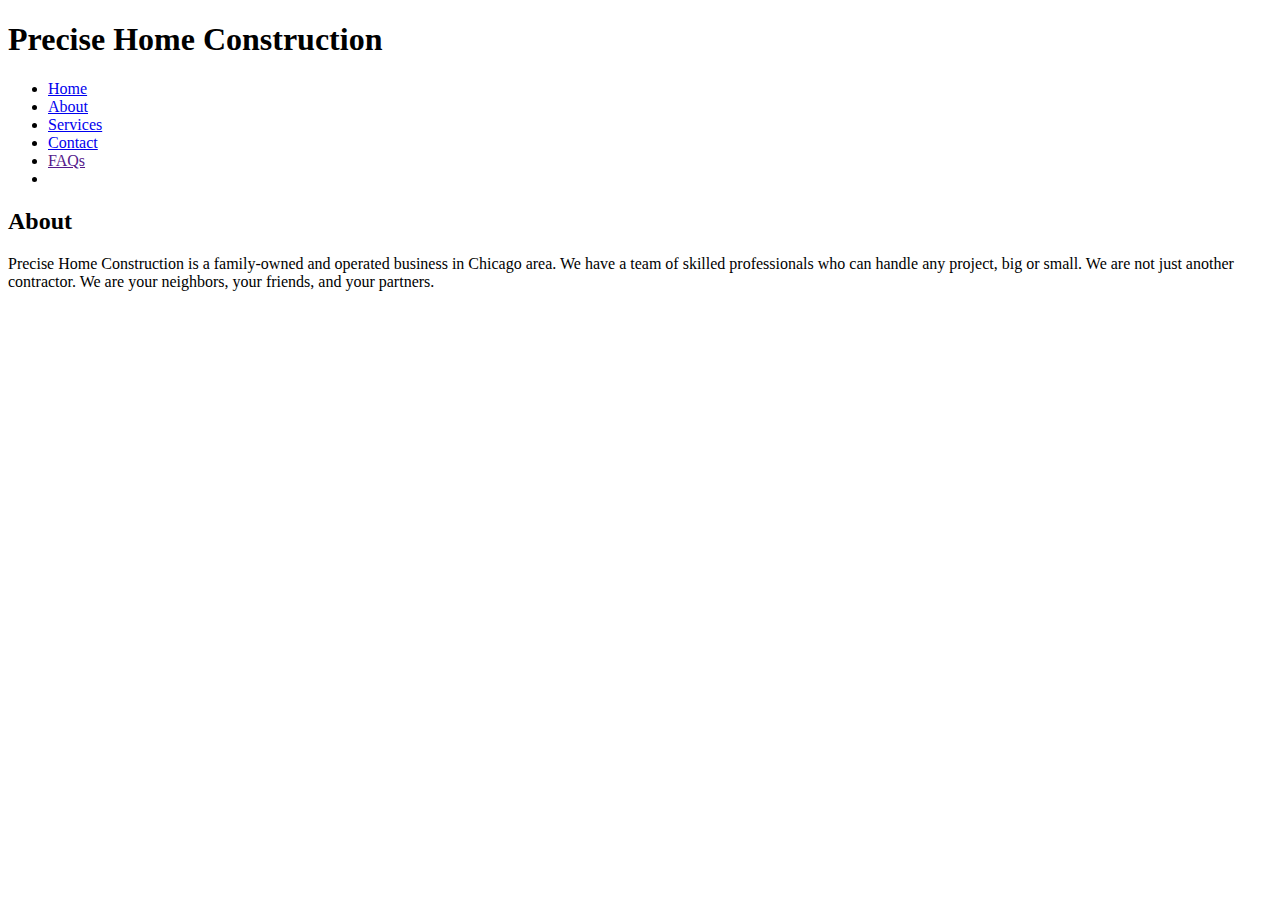
==== precise_home_construction/code/about.html @ 6f57e5f1 "Version 1" ====
<!DOCTYPE html>
<html lang="en">
<head>
    <meta charset="UTF-8">
    <meta name="viewport" content="width=device-width, initial-scale=1.0">
    <title>Precise Home Construction</title>
    <script src="./index.js"> </script>
    <link rel="stylesheet" href="./index.css">
</head>
<body>
    <h1> Precise Home Construction </h1>
    <nav class="navbar">
        <ul>
            <li><a href="./index.html">Home</a></li>
            <li><a href="./about.html">About</a></li>
            <li><a href="./services.html">Services</a></li>
            <li><a href="./contact.html">Contact</a></li>
            <li><a href="">FAQs</a><li>
        </ul>
    </nav>
    <main>
        <h2>About</h2>
        <p> Precise Home Construction is a family-owned and operated business in
            Chicago area. We have a team of skilled professionals who can handle
            any project, big or small. We are not just another contractor. We are 
            your neighbors, your friends, and your partners.
        </p>
    </main>
    <footer>
        
    </footer>
</body>
</html>
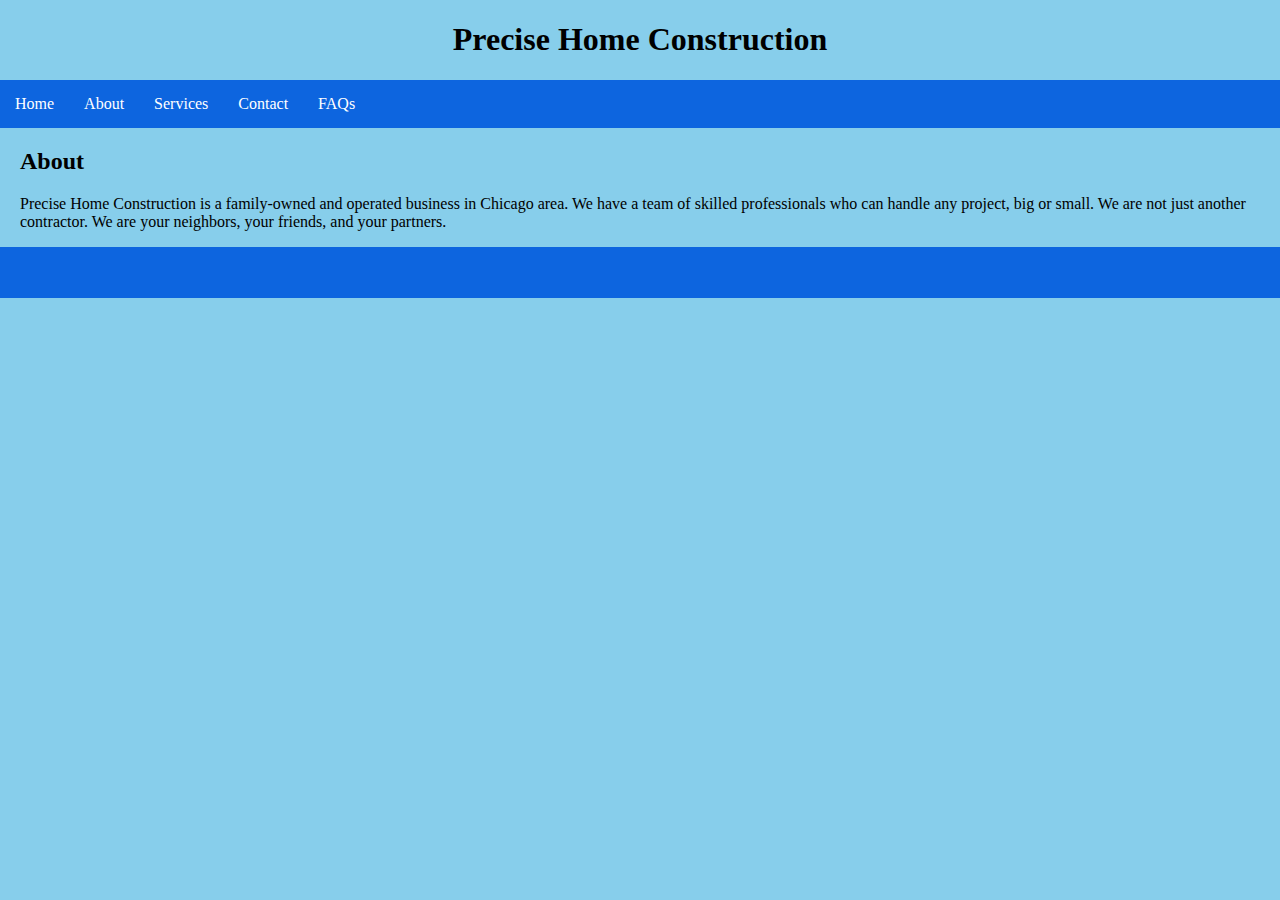
==== commit af22fd50: "Final Version with Old Logo" ====
--- a/precise_home_construction/code/about.html
+++ b/precise_home_construction/code/about.html
@@ -5,7 +5,7 @@
     <meta name="viewport" content="width=device-width, initial-scale=1.0">
     <title>Precise Home Construction</title>
     <script src="./index.js"> </script>
-    <link rel="stylesheet" href="./index.css">
+    <link rel="stylesheet" href="./style.css">
 </head>
 <body>
     <h1> Precise Home Construction </h1>
--- a/precise_home_construction/code/style.css
+++ b/precise_home_construction/code/style.css
@@ -0,0 +1,275 @@
+
+body{
+  margin: 0px;
+  background-color: skyblue;
+}
+main{
+  margin-left: 20px;
+  margin-right: 20px;
+}
+h1{
+  text-align: center;
+}
+.welcome_text{
+  padding: 30px;
+  text-align: center;
+  color: red;
+  font-size: 550%;
+  font-family: 'Trebuchet MS', 'Lucida Sans Unicode', 'Lucida Grande', 'Lucida Sans', Arial, sans-serif
+}
+.text{
+  text-align: center;
+  color: white;
+  font-size: 300%;
+  padding: 10px;
+  font-family:'Trebuchet MS', 'Lucida Sans Unicode', 'Lucida Grande', 'Lucida Sans', Arial, sans-serif
+}
+.text_contact{
+  text-align: center;
+  color: white;
+  font-size: 300%;
+  padding: 10px;
+  font-family: 'Trebuchet MS', 'Lucida Sans Unicode', 'Lucida Grande', 'Lucida Sans', Arial, sans-serif;
+  padding-bottom:10%;
+}
+.text_email{
+    text-align: center;
+    color: white;
+    font-size: 200%;
+    padding: 10px;
+    font-family: 'Trebuchet MS', 'Lucida Sans Unicode', 'Lucida Grande', 'Lucida Sans', Arial, sans-serif
+  }
+  .text_company{
+    text-align: center;
+    color: white;
+    font-size: 300%;
+    padding: 10px;
+    font-family: 'Trebuchet MS', 'Lucida Sans Unicode', 'Lucida Grande', 'Lucida Sans', Arial, sans-serif
+  }
+  .text_asap{
+    text-align: center;
+    color: white;
+    font-size: 300%;
+    padding: 0;
+    font-family: 'Trebuchet MS', 'Lucida Sans Unicode', 'Lucida Grande', 'Lucida Sans', Arial, sans-serif
+  }
+.text_services {
+  text-align: center;
+  color: white;
+  font-size: 250%;
+  padding: 10px;
+  font-family: 'Trebuchet MS', 'Lucida Sans Unicode', 'Lucida Grande', 'Lucida Sans', Arial, sans-serif
+}
+.text_faq{
+    text-align: center;
+    color: white;
+    font-size: 250%;
+    padding: 10px;
+    font-family: 'Trebuchet MS', 'Lucida Sans Unicode', 'Lucida Grande', 'Lucida Sans', Arial, sans-serif
+  }
+
+
+.list li{
+  list-style: none;
+  text-align: center;
+  padding: 3px;
+  color:white;
+  font-size: 200%;
+  font-family: 'Trebuchet MS', 'Lucida Sans Unicode', 'Lucida Grande', 'Lucida Sans', Arial, sans-serif;
+}
+.last_item{
+  padding-bottom: 30px;
+}
+ul{
+  padding-bottom: 10px;
+}
+.logo{
+  /* move to the center; */
+  display: flex;
+  height: auto;
+  width: 100%;
+  align-content: center;
+  justify-content: center;
+  align-items: center;
+}
+.small_logo{
+  /* move to the center; */
+  display: flex;
+  height: auto;
+  width: 70%;
+  justify-content: center;
+}
+.header-container{
+  display: flex;
+  justify-content: space-between;
+  align-items: center;
+  background-color: rgb(204,
+    204,
+    204);
+  padding: 10px;
+
+}
+
+.navbar ul{
+  list-style-type: none;
+  background-color: rgb(13, 101, 223);
+  padding: 0px;
+  margin: 0px;
+  overflow: hidden;
+}
+.navbar a{
+  color: white;
+  text-decoration: none;
+  padding: 15px;
+  display: block;
+  text-align: center;
+}
+.navbar a:hover{
+  background-color: rgb(65, 128, 217);
+}
+.navbar li{
+  float: left;
+}
+.phoneNumberButton{
+  color: white;
+  background-color: green;
+  padding: 20px;
+  border-radius: 10px;
+  font-size: larger;
+}
+.phoneNumberButton:hover {
+  background-color: green;;
+  /* Change to the color you want when hovering */
+    transform: scale(1.2);
+      /* This will make the button 10% larger when hovered */
+  /* Change the text color when hovering, if needed */
+}
+/* faq stuff */
+.faqs-container {
+  font-family: 'Trebuchet MS', 'Lucida Sans Unicode', 'Lucida Grande', 'Lucida Sans', Arial, sans-serif; 
+  max-width: 700px;
+  margin: 0 auto;
+  padding-bottom: 10vh;
+}
+.faqs-container .questions-container{
+    box-shadow: 0 4px 8px -3px rgb(65, 128, 217);
+  }
+  .faqs-container h2{
+    padding: 4px 32px;
+    font-size: 28px;
+  }
+  .faqs-container .faq-header {
+    display: flex;
+    background: rgb(65, 128, 217);
+    color:white;
+    align-items:center;
+    position: relative;
+    cursor: pointer;
+  }
+  .faqs-container .faq-header .open,
+  .faqs-container .faq-header .close {
+    position: absolute;
+    right: 0;
+    padding: 0 32px;
+    font-size: 22px;
+    font-weight: bold;
+    transform: translateY(-8px);
+    opacity: 0;
+    transition: all 500ms;
+  }
+  .faqs-container .faq-header .open.active,
+  .faqs-container .faq-header .close.active {
+    opacity: 1;
+    transform: translateY(0);
+  }
+  .faqs-container .faq-header h3{
+    font-size: 20px;
+    padding: 0 32px;
+  }
+.faqs-container .content{
+  padding: 0 32px;
+  background: white;
+  line-height: 2;
+  max-height: 0;
+  overflow: hidden;
+  transition: all 500ms;
+}
+.faqs-container .content.active{
+  max-height: 600px;
+}
+
+
+
+
+
+
+
+
+footer{
+  padding:2%;
+    background-color: rgb(13, 101, 223);
+    color:white;
+    text-align: center;
+    
+}
+@media (max-width: 600px){
+  .text_company{
+    display:none;
+  }
+  .header-container{
+    display: flex;
+    justify-content: center;
+    align-items: center;
+
+  }
+  .welcome_text{
+    text-align: center;
+    color: red;
+    font-size: 300%;
+    font-family: 'Trebuchet MS', 'Lucida Sans Unicode', 'Lucida Grande', 'Lucida Sans', Arial, sans-serif
+  }
+  .text_asap{
+        text-align: center;
+        color: white;
+        font-size: 100%;
+        
+  }
+    .list li {
+      list-style: none;
+      text-align: center;
+      padding: 3px;
+      color: white;
+      font-size: 100%;
+      font-family: 'Trebuchet MS', 'Lucida Sans Unicode', 'Lucida Grande', 'Lucida Sans', Arial, sans-serif
+    }
+     .text_services {
+       text-align: center;
+       color: white;
+       font-size: 150%;
+       padding: 10px;
+       font-family: 'Trebuchet MS', 'Lucida Sans Unicode', 'Lucida Grande', 'Lucida Sans', Arial, sans-serif
+     }
+    .text_faq {
+      text-align: center;
+      color: white;
+      font-size: 150%;
+      padding: 10px;
+      font-family: 'Trebuchet MS', 'Lucida Sans Unicode', 'Lucida Grande', 'Lucida Sans', Arial, sans-serif
+    }
+.phoneNumberButton {
+  color: white;
+  background-color: green;
+  padding: 20px;
+  border-radius: 10px;
+  font-size: large;
+}
+
+.phoneNumberButton:hover {
+  background-color: green;
+  ;
+  /* Change to the color you want when hovering */
+  transform: scale(1.2);
+  /* This will make the button 10% larger when hovered */
+  /* Change the text color when hovering, if needed */
+}
+}
